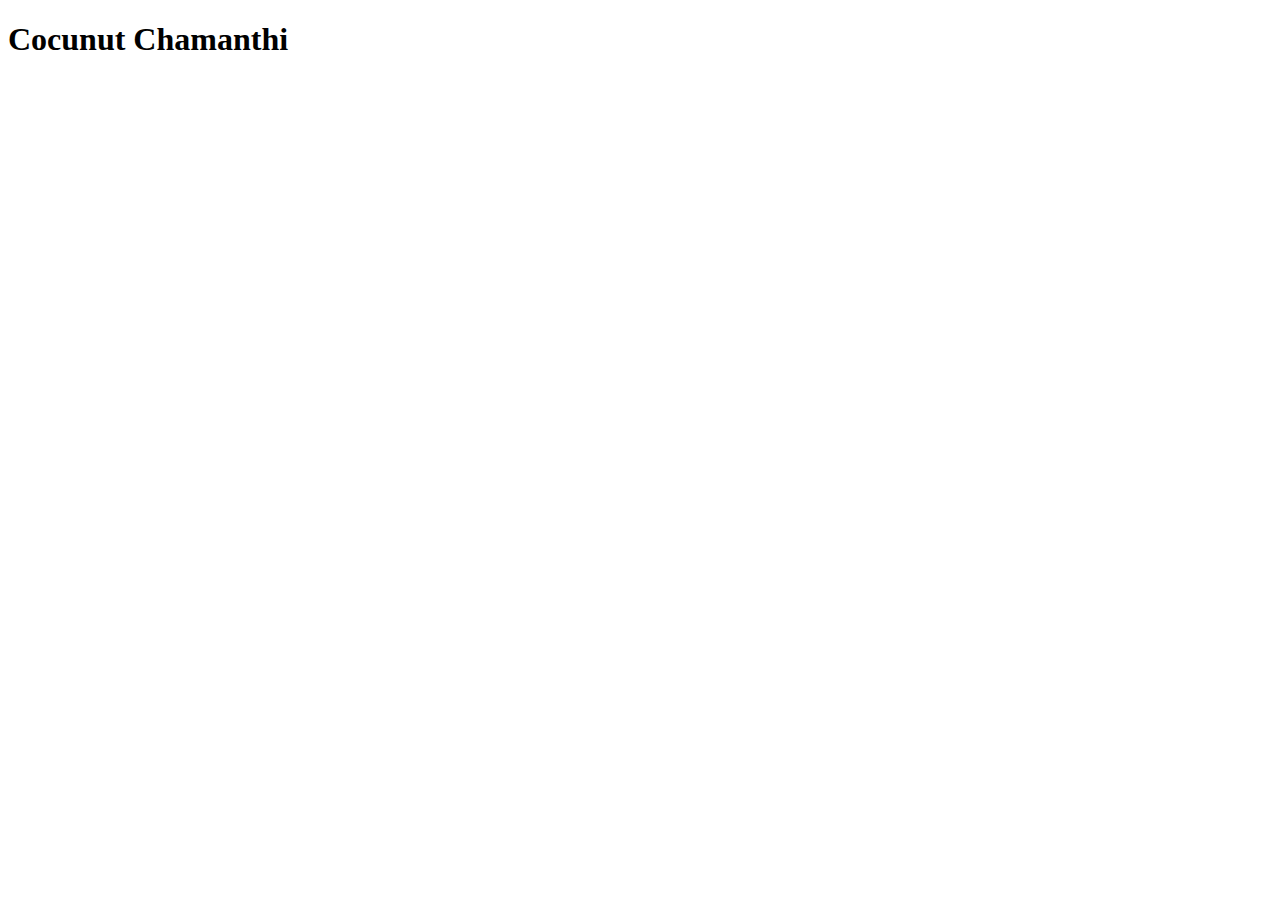
==== chamanthi.html @ 15715c7c "chamanthi.html added" ====
<!DOCTYPE html>
<html lang="en">
<head>
    <meta charset="UTF-8">
    <meta http-equiv="X-UA-Compatible" content="IE=edge">
    <meta name="viewport" content="width=device-width, initial-scale=1.0">
    <title>Document</title>
</head>
<body>
    <h1>Cocunut Chamanthi</h1>
    
</body>
</html>
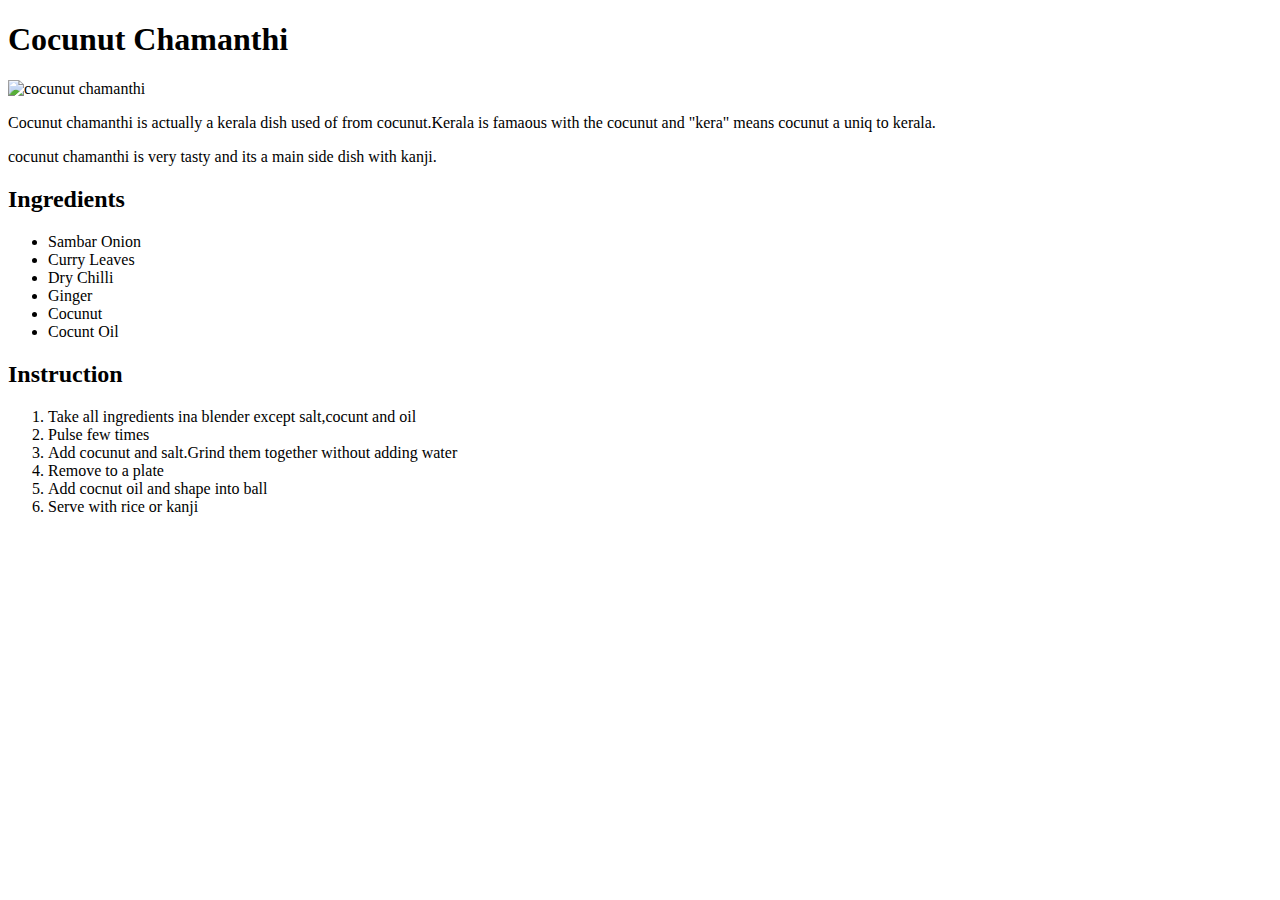
==== commit 25459303: "salad.htnl added" ====
--- a/chamanthi.html
+++ b/chamanthi.html
@@ -1,13 +1,41 @@
 <!DOCTYPE html>
 <html lang="en">
+
 <head>
     <meta charset="UTF-8">
     <meta http-equiv="X-UA-Compatible" content="IE=edge">
     <meta name="viewport" content="width=device-width, initial-scale=1.0">
     <title>Document</title>
 </head>
+
 <body>
     <h1>Cocunut Chamanthi</h1>
-    
+    <img src="https://www.yummytummyaarthi.com/wp-content/uploads/2019/03/1-8.jpg" width="300" height="300"
+        alt="cocunut chamanthi">
+    <p>Cocunut chamanthi is actually a kerala dish used of from cocunut.Kerala is famaous with the cocunut and "kera"
+        means
+        cocunut a uniq to kerala.</p>
+    <p>cocunut chamanthi is very tasty and its a main side dish with kanji.</p>
+
+    <h2>Ingredients</h2>
+    <ul>
+        <li>Sambar Onion </li>
+        <li>Curry Leaves</li>
+        <li>Dry Chilli</li>
+        <li>Ginger</li>
+        <li>Cocunut</li>
+        <li>Cocunt Oil</li>
+    </ul>
+    <h2>Instruction</h2>
+<ol>
+    <li>Take all ingredients ina blender except salt,cocunt and oil</li>
+    <li>Pulse few times</li>
+    <li>Add cocunut and salt.Grind them together without adding water</li>
+    <li>Remove to a plate</li>
+    <li>Add cocnut oil and shape into ball</li>
+    <li>Serve with rice or kanji</li>
+</ol>
+
 </body>
+
 </html>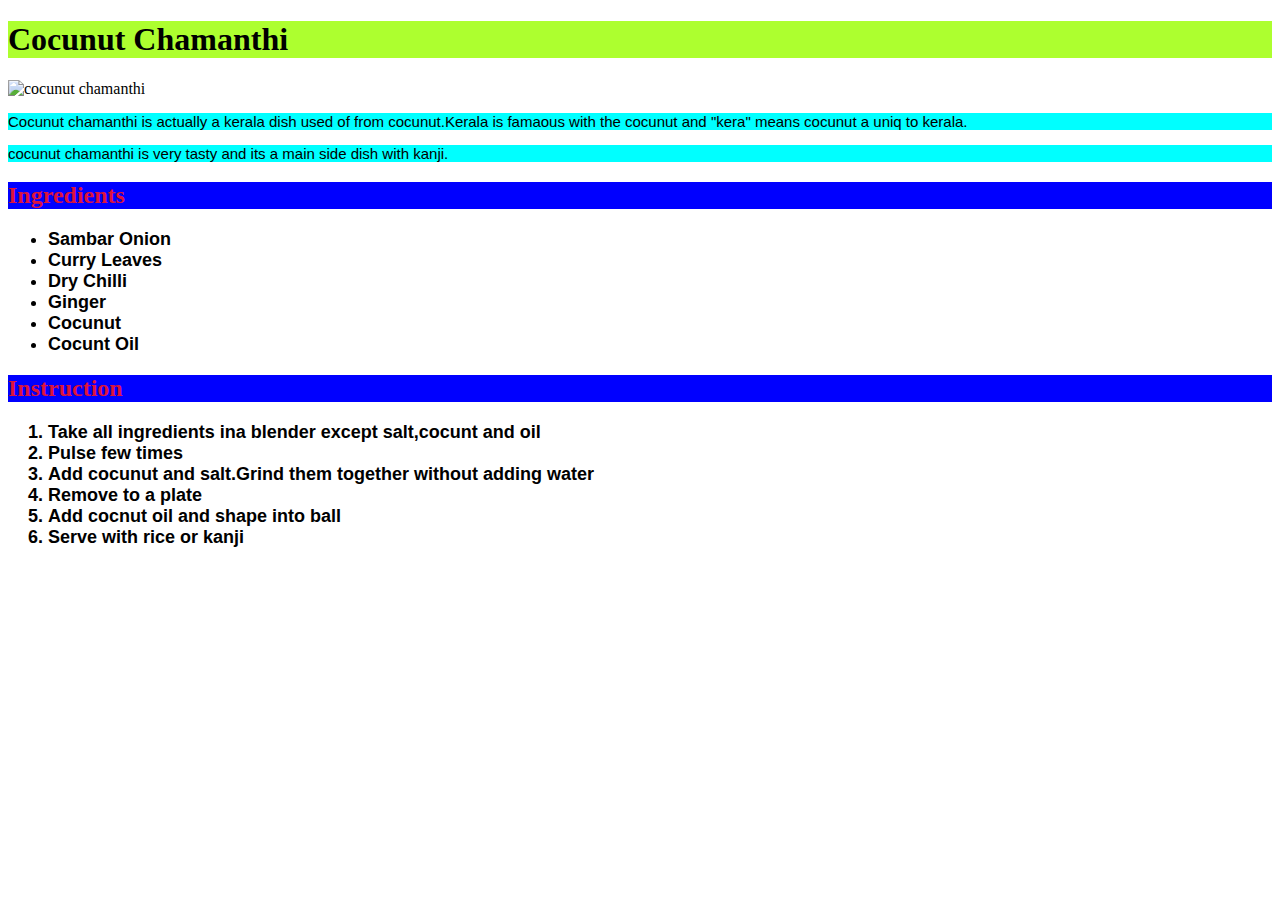
==== commit eedb0916: "style added" ====
--- a/chamanthi.html
+++ b/chamanthi.html
@@ -6,19 +6,20 @@
     <meta http-equiv="X-UA-Compatible" content="IE=edge">
     <meta name="viewport" content="width=device-width, initial-scale=1.0">
     <title>Document</title>
+    <link rel="stylesheet" href="style.css">
 </head>
 
 <body>
-    <h1>Cocunut Chamanthi</h1>
-    <img src="https://www.yummytummyaarthi.com/wp-content/uploads/2019/03/1-8.jpg" width="300" height="300"
+    <h1 id="cham">Cocunut Chamanthi</h1>
+    <img id src="https://www.yummytummyaarthi.com/wp-content/uploads/2019/03/1-8.jpg" width="300px" height="300px"
         alt="cocunut chamanthi">
-    <p>Cocunut chamanthi is actually a kerala dish used of from cocunut.Kerala is famaous with the cocunut and "kera"
+    <p class="intro">Cocunut chamanthi is actually a kerala dish used of from cocunut.Kerala is famaous with the cocunut and "kera"
         means
         cocunut a uniq to kerala.</p>
-    <p>cocunut chamanthi is very tasty and its a main side dish with kanji.</p>
+    <p class="intro">cocunut chamanthi is very tasty and its a main side dish with kanji.</p>
 
-    <h2>Ingredients</h2>
-    <ul>
+    <h2 class="ing">Ingredients</h2>
+    <ul class="list">
         <li>Sambar Onion </li>
         <li>Curry Leaves</li>
         <li>Dry Chilli</li>
@@ -26,8 +27,8 @@
         <li>Cocunut</li>
         <li>Cocunt Oil</li>
     </ul>
-    <h2>Instruction</h2>
-<ol>
+    <h2 class="ing">Instruction</h2>
+<ol class="list">
     <li>Take all ingredients ina blender except salt,cocunt and oil</li>
     <li>Pulse few times</li>
     <li>Add cocunut and salt.Grind them together without adding water</li>
--- a/style.css
+++ b/style.css
@@ -0,0 +1,53 @@
+#cham{
+    background-color: greenyellow;
+
+}
+.intro{
+    background-color: aqua;
+    font-size: 15px;
+    font-family: 'Gill Sans', 'Gill Sans MT', Calibri, 'Trebuchet MS', sans-serif;
+}
+.ing{
+    color: crimson;
+    background-color: blue;
+}
+.list li{
+    font-size: 18px;
+    font-family: 'Segoe UI', Tahoma, Geneva, Verdana, sans-serif;
+    font-weight: 600;
+}
+#sal{
+    background-color: darkmagenta;
+}
+.rec{
+    background-color:rgb(30, 255, 0);
+    font-size: 16px;
+    font-family: Verdana, Geneva, Tahoma, sans-serif;
+}
+.test{
+    color: brown;
+    background-color: gold;
+}
+.dot li{
+    font-size: 18px;
+    font-family: Arial, Helvetica, sans-serif;
+    font-weight: 600;
+}
+#egg{
+    background-color: coral;
+}
+.eggp{
+    background-color: fuchsia;
+    font-size: 16px;
+    font-family: 'Times New Roman', Times, serif;
+
+}
+.in{
+    color: green;
+    background-color: indigo;
+}
+.test li{
+    font-size: 18px;
+    font-family: Cambria, Cochin, Georgia, Times, 'Times New Roman', serif;
+    font-weight: 600;
+}